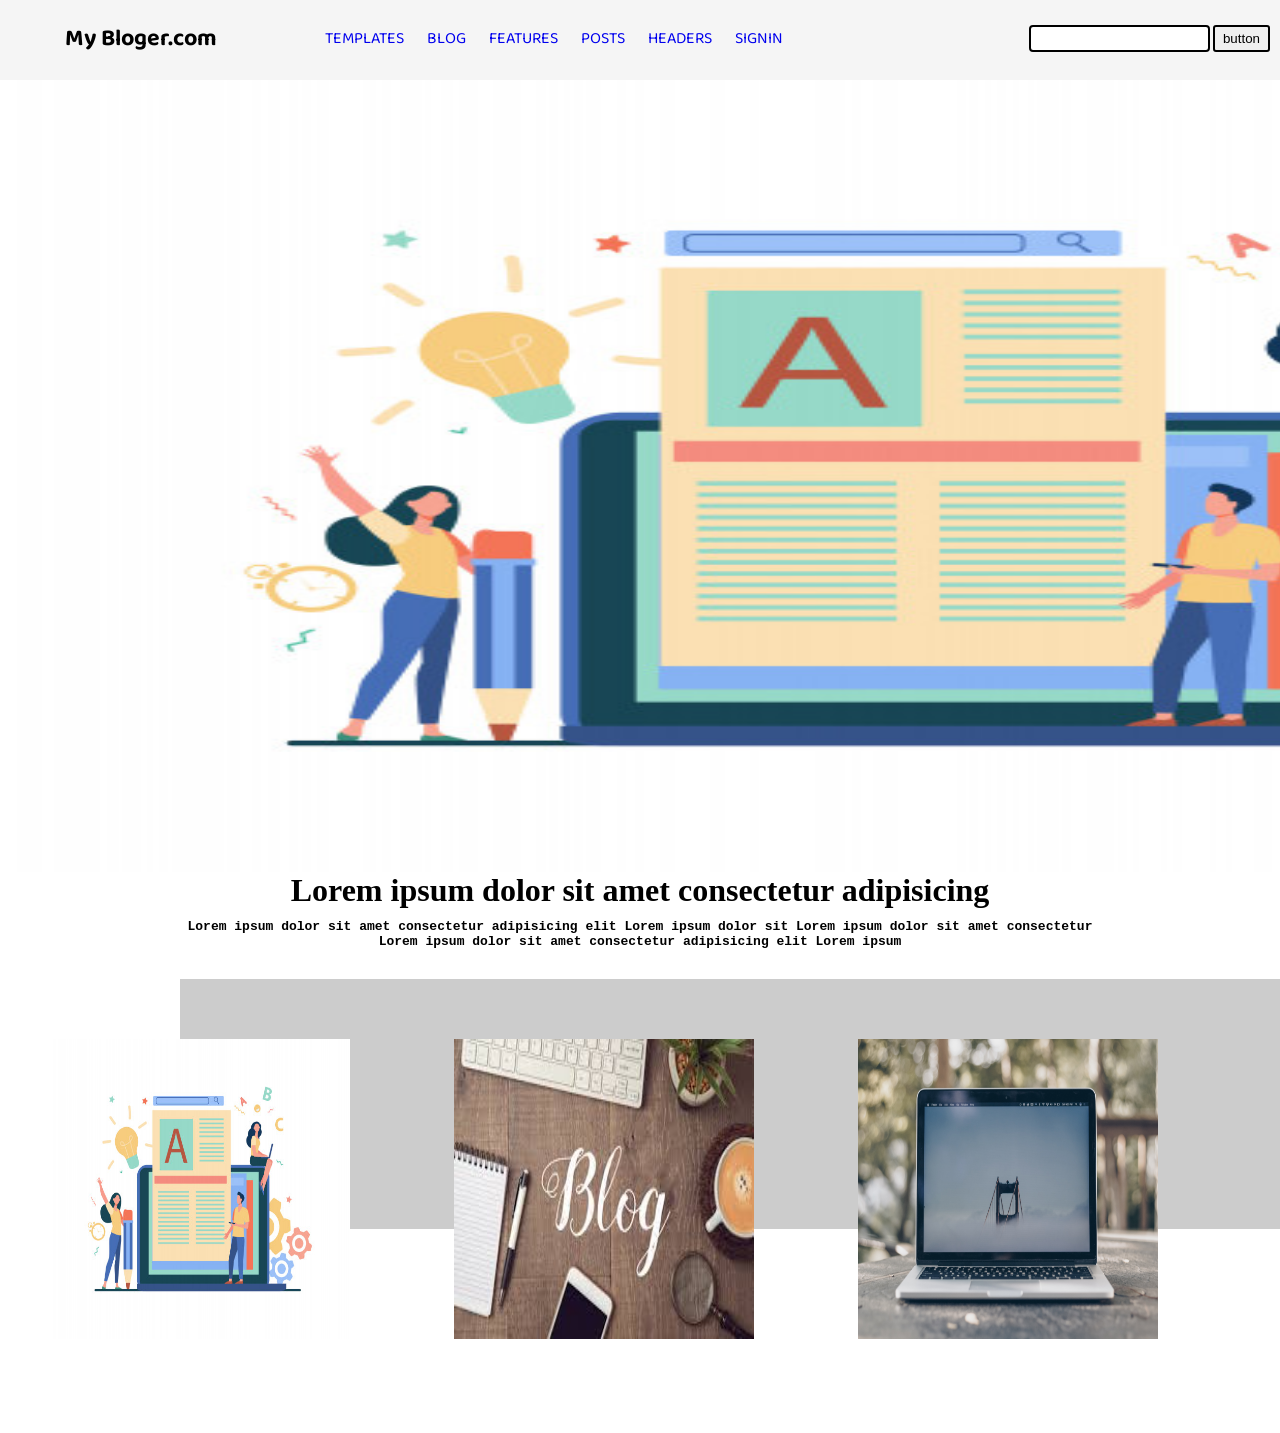
==== html/index.html @ 937aa2a8 "blogs" ====
<!DOCTYPE html>
<html lang="en">

<head>
    <meta charset="UTF-8">
    <meta name="viewport" content="width=device-width, initial-scale=1.0">
    <title>My Blogger.com</title>
    <link rel="icon" href="../images/favicon.jpg" type="image/jpeg">
    <link rel="stylesheet" href="../css/style.css">
</head>

<body>
    <div class="contaner">
        <header class="navigation" id="navigation">
            <div class="left">
                <h3>My Bloger.com</h3>
            </div>
            <div class="center">
                <ul>
                    <li>
                        <a href="#">TEMPLATES</a>
                        <a href="#">BLOG</a>
                        <a href="#">FEATURES</a>
                        <a href="#">POSTS</a>
                        <a href="#">HEADERS</a>
                        <a href="#">SIGNIN</a>
                    </li>
                </ul>
            </div>
            <div class="right">
               <input type="text" id="serch" class="serch">
               <input type="button" value="button" id="button" class="button">
            </div>
        </header>
        <div class="front">
            <img src="../images/vctr-bg.jpg" alt="" width="100%" height="100%">
        </div>
        <div class="afterfront">
            <h1>Lorem ipsum dolor sit amet consectetur adipisicing</h1>
            <h4>Lorem ipsum dolor sit amet consectetur adipisicing elit Lorem ipsum dolor sit Lorem ipsum dolor sit amet
                consectetur</h4>
            <h4>Lorem ipsum dolor sit amet consectetur adipisicing elit Lorem ipsum </h4>
        </div>
        <div class="inages">
            <div class="blackback"></div>
            <div class="imagesback">
                <img src="../images/vctr-bg.jpg" alt=img1"">
                <img src="../images/blg.jpg" alt="img2">
                <img src="../images/favicon.jpg" alt="img3">
            </div>
        </div>
    </div>
    <script src="../js/script.js"></script>
</body>

</html>
---- css/style.css ----
@import url("https://fonts.googleapis.com/css2?family=Baloo+Bhaina+2:wght@500&display=swap");
* {
  padding: 0;
  margin: 0;
  /* font-family: "Baloo Bhaina 2", cursive; */
}
.navigation {
  background-color: whitesmoke;
  display: flex;
  height: 80px;
  align-items: center;
  justify-content: center;
  text-align: center;
}
.navigation div {
  /* border: 2px solid black; */
  font-family: "Baloo Bhaina 2", cursive;
}
.center {
  position: absolute;
  left: 300px;
  margin: 10px 15px;
}
.center li {
  list-style: none;
}
.center li a {
  text-decoration: none;
  margin: 0 10px;
}
.left {
  font-size: 20px;
  position: absolute;
  left: 50px;
  margin: 10px 15px;
}
.right {
  position: absolute;
  right: 10px;
}
.serch {
  padding: 4px 4px;
  border: 2px solid black;
  border-radius: 4px;
  outline: none;
  /* width: 111px; */
}
.button{
    padding: 4px 8px;
    outline: none;
    border: 2px solid black;
    border-radius: 3px;
}
.front {
  height: 88vh;
  width: 215vh;
}
/* .inages::before{
    background-color: whitesmoke;
} */
.afterfront {
  font-family: monospace;
}
.afterfront h1 {
  text-align: center;
  font-family: serif;
  padding-bottom: 10px;
}
.afterfront h4 {
  text-align: center;
}
.imagesback {
  /* padding-left: 80px; */
  /* margin: 0 0 0 300px; */
}
.imagesback img {
  padding: 90px 50px;
  width: 300px;
  height: 300px;
}
.blackback {
  margin-top: 30px;
  position: absolute;
  right: 0;
  width: 1100px;
  height: 250px;
  background: rgba(0, 0, 0, 0.2);
  z-index: -1000;
}
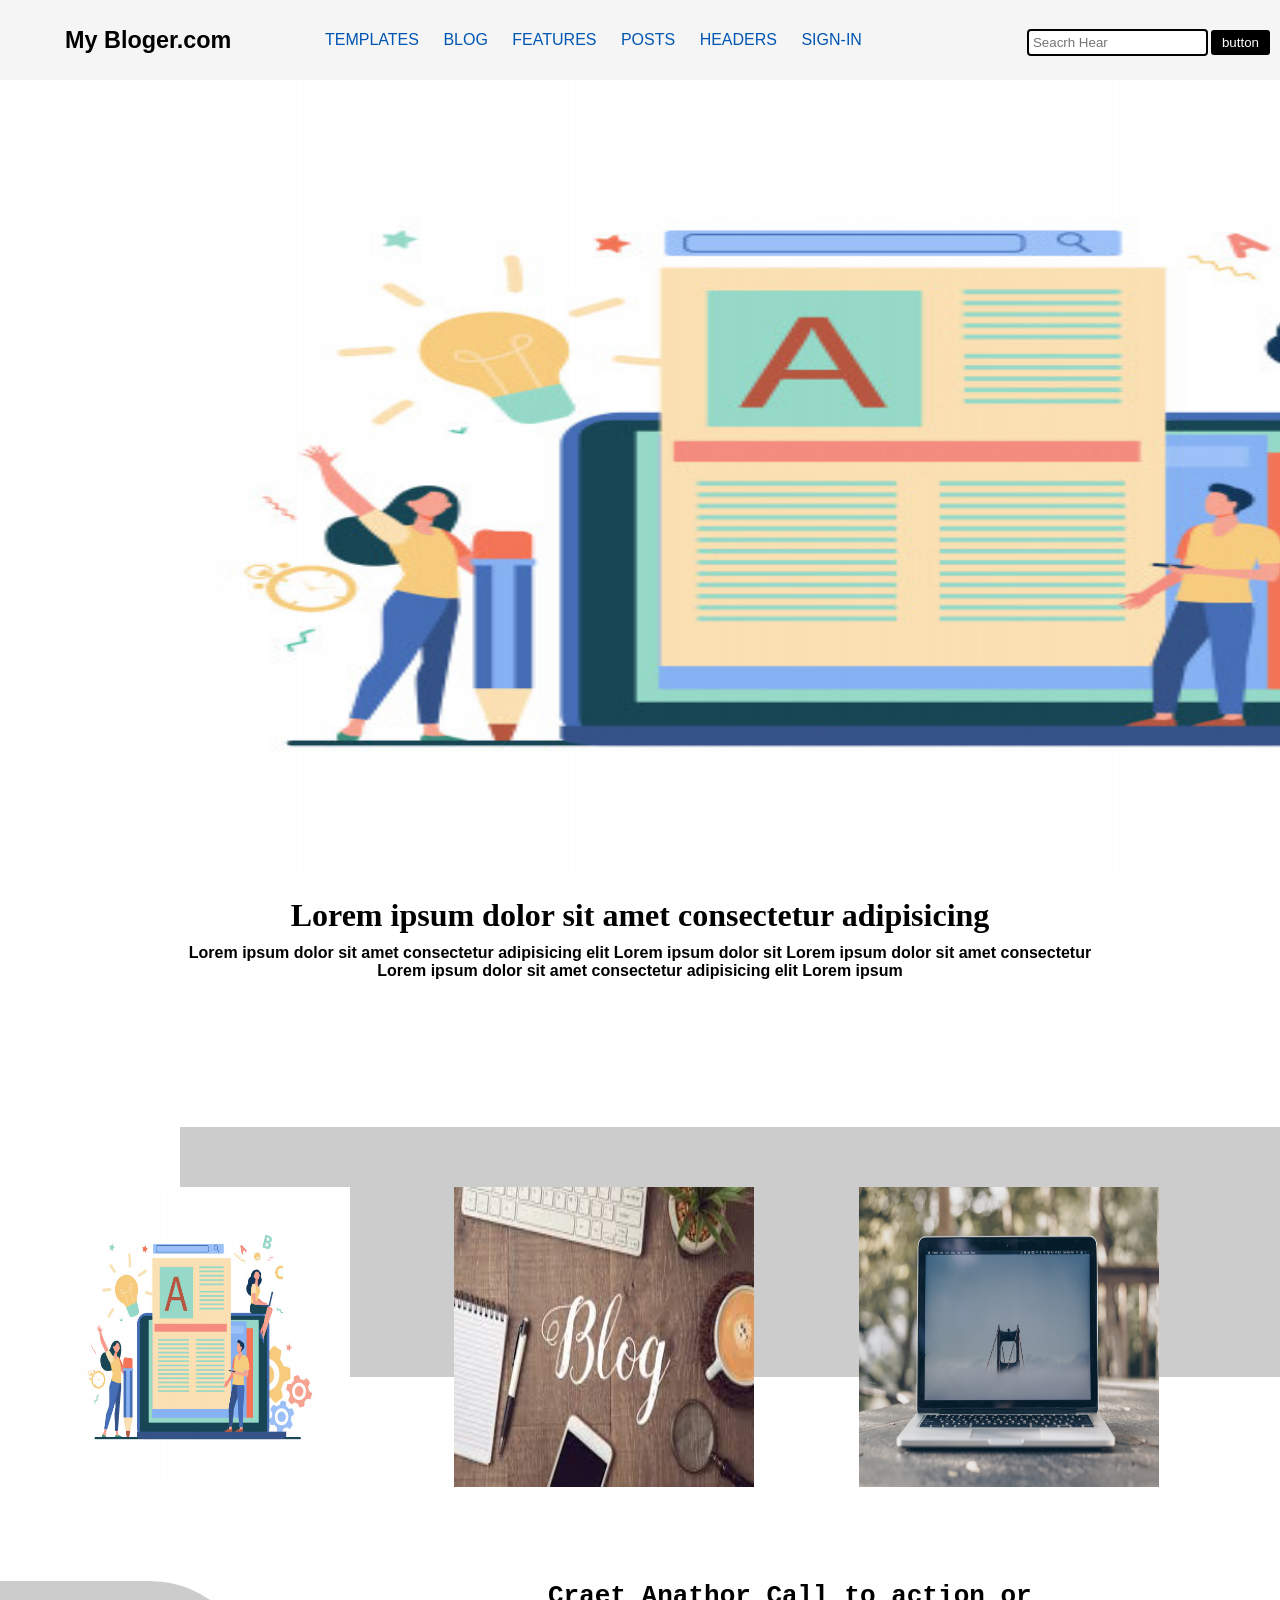
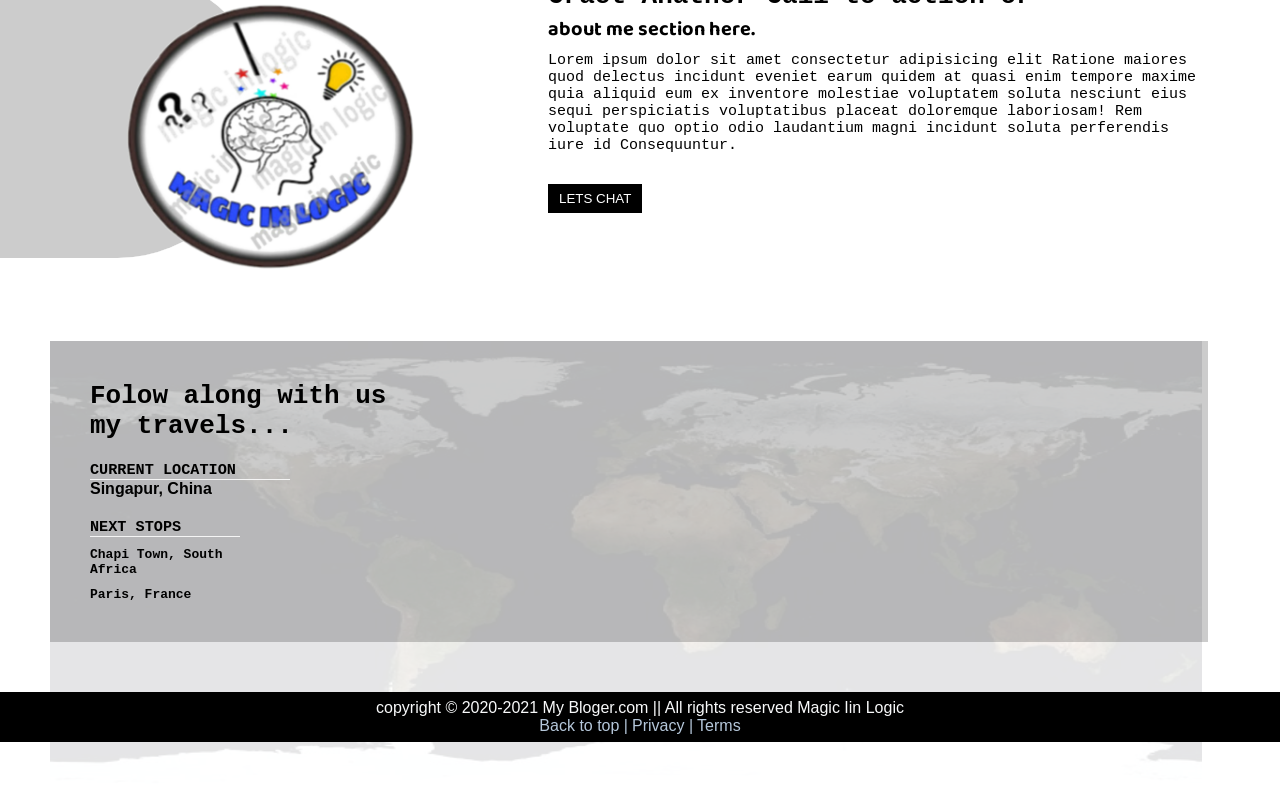
==== commit 29780020: "blogs type" ====
--- a/html/index.html
+++ b/html/index.html
@@ -23,13 +23,13 @@
                         <a href="#">FEATURES</a>
                         <a href="#">POSTS</a>
                         <a href="#">HEADERS</a>
-                        <a href="#">SIGNIN</a>
+                        <a href="#">SIGN-IN</a>
                     </li>
                 </ul>
             </div>
             <div class="right">
-               <input type="text" id="serch" class="serch">
-               <input type="button" value="button" id="button" class="button">
+                <input type="text" id="serch" class="serch" placeholder="Seacrh Hear">
+                <input type="button" value="button" id="button" class="button btn">
             </div>
         </header>
         <div class="front">
@@ -49,6 +49,47 @@
                 <img src="../images/favicon.jpg" alt="img3">
             </div>
         </div>
+        <div class="blog-one">
+            <div class="image-blog">
+                <div class="dark"></div>
+                <img  src="../images/blg1.png" alt="">
+            </div>
+            <div class="paragraph">
+                <h1 class="heading">Craet Anathor Call to action or</h1>
+                <h1 class="heading">about me section here.</h1>
+                <p class="para">
+                    Lorem ipsum dolor sit amet consectetur adipisicing elit Ratione maiores quod delectus incidunt
+                    eveniet earum quidem at quasi enim tempore maxime quia aliquid eum ex inventore molestiae voluptatem
+                    soluta nesciunt eius sequi perspiciatis voluptatibus placeat doloremque laboriosam! Rem voluptate
+                    quo optio odio laudantium magni incidunt soluta perferendis iure id Consequuntur.
+                </p>
+                <button class="btn black" >LETS CHAT</button>
+            </div>
+        </div>
+        <div class="bottom-end login">
+            <img src="../images/map2.0.jpg" alt="">
+                <div class="page">
+            <h1 class="heading">Folow along with us</h1>
+            <h1 class="heading">my travels...</h1>
+            <h3>CURRENT LOCATION</h3>
+            <h4>Singapur, China</h4>
+            <div class="endlast">
+                <h3>NEXT STOPS</h3>
+                <h4>Chapi Town, South Africa</h4>
+                <h4>Paris, France</h4>
+            </div>
+        </div>
+        </div>
+        <footer>
+            <div class="con">
+            copyright &copy; 2020-2021 My Bloger.com || All rights reserved Magic Iin Logic 
+        </div>
+        <p class="ftr">
+            <a href="#">Back to top |</a>
+            <a href="#">Privacy |</a>
+            <a href="#">Terms</a>
+        </p>
+        </footer>
     </div>
     <script src="../js/script.js"></script>
 </body>
--- a/css/style.css
+++ b/css/style.css
@@ -3,6 +3,7 @@
   padding: 0;
   margin: 0;
   /* font-family: "Baloo Bhaina 2", cursive; */
+  font-family: -apple-system,BlinkMacSystemFont,"Segoe UI",Roboto,"Helvetica Neue",Arial,"Noto Sans",sans-serif,"Apple Color Emoji","Segoe UI Emoji","Segoe UI Symbol","Noto Color Emoji";
 }
 .navigation {
   background-color: whitesmoke;
@@ -25,8 +26,14 @@
   list-style: none;
 }
 .center li a {
+  margin: 0 10px;
   text-decoration: none;
-  margin: 0 10px;
+  color: #0056b3;
+  transition: 1s;
+}
+.center a:hover {
+  color: blue;
+  text-decoration: underline;
 }
 .left {
   font-size: 20px;
@@ -37,6 +44,7 @@
 .right {
   position: absolute;
   right: 10px;
+  top: 0;
 }
 .serch {
   padding: 4px 4px;
@@ -45,20 +53,19 @@
   outline: none;
   /* width: 111px; */
 }
-.button{
-    padding: 4px 8px;
-    outline: none;
-    border: 2px solid black;
-    border-radius: 3px;
+.button {
+  outline: none;
+  border: 2px solid black;
+  border-radius: 3px;
 }
 .front {
   height: 88vh;
   width: 215vh;
 }
-/* .inages::before{
-    background-color: whitesmoke;
-} */
 .afterfront {
+  padding-top: 25px;
+  text-align: center;
+  height: 200px;
   font-family: monospace;
 }
 .afterfront h1 {
@@ -87,3 +94,123 @@
   background: rgba(0, 0, 0, 0.2);
   z-index: -1000;
 }
+
+.dark {
+  background: rgba(0, 0, 0, 0.2);
+  width: 256px;
+  border-right: 2px solid white;
+  position: absolute;
+  border-bottom-right-radius: 140px;
+  border-top-right-radius: 108px;
+  left: 0;
+  height: 277px;
+  z-index: -10000;
+}
+.blog-one {
+  display: flex;
+}
+.blog-one img {
+  width: 300px;
+  padding: 3px 124px;
+}
+.heading{
+  font-family: monospace;
+}
+.paragraph .heading:nth-child(2){
+  /* padding-bottom: 20px; */
+  font-size: 20px;
+  font-family: "Baloo Bhaina 2", cursive;
+}
+.pragraph {
+  padding-right: 52px;
+}
+.para {
+  font-family: monospace;
+  font-size: 15px;
+  padding-right: 74px;
+}
+.btn {
+  margin-top: 30px;
+  background: black;
+  border: 2px solid black;
+  color: #fff;
+  padding: 5px 9px;
+  outline: none;
+}
+.button {
+  padding: 3px 9px;
+}
+.bottom-end img{
+  position: absolute;
+  opacity: 0.10;
+  z-index: -11111;
+  width: 90%;
+  height: 50vh;
+} 
+.bottom-end{
+  margin-top: 40px;
+  color: black;
+  margin-top: 50px;
+  margin-left: 50px;
+  margin-right: 72px;
+  margin-bottom: 50px;
+  background-color: rgba(0, 0, 0, 0.2);
+}
+.page{
+  padding-left: 10px;
+  font-family: monospace;
+  padding: 40px;
+  font-family: monospace;
+}
+.page h1:nth-child(2){
+  /* padding-left: 10px; */
+  padding-bottom: 20px;
+}
+.page h3:nth-child(3){
+  border-bottom: 1px solid whitesmoke;
+  width: 200px;
+  font-family: monospace;
+}
+.endlast{
+  padding-top: 10px;
+}
+.endlast h3:nth-child(1){
+  border-bottom: 1px solid whitesmoke;
+  width: 150px;
+}
+.endlast h3:nth-child(1),
+.endlast h4:nth-child(2),
+.endlast h4:nth-child(3){
+  /* border-bottom: 1px solid rgb(194, 170, 124); */
+  font-family: monospace;
+  padding-top: 10px;
+  width: 150px;
+}
+.endlast h4:nth-child(2){
+  width: 180px;
+}
+footer{
+  background-color: black;
+  color: #f8f9fa!important;
+  justify-content: center;
+  height: 50px;
+  display: flex;
+  align-items: center;
+  text-align: center;
+  flex-direction: column;
+}
+.ftr a{
+  text-decoration: none;
+  color: #b5c7da;
+  padding: 0 2px;
+}
+.ftr a:hover{
+  color: #0056b3;
+  text-decoration: underline;
+}
+.ftr{
+  justify-content: center;
+  align-items: center;
+  text-align: center;
+  display: flex;
+}
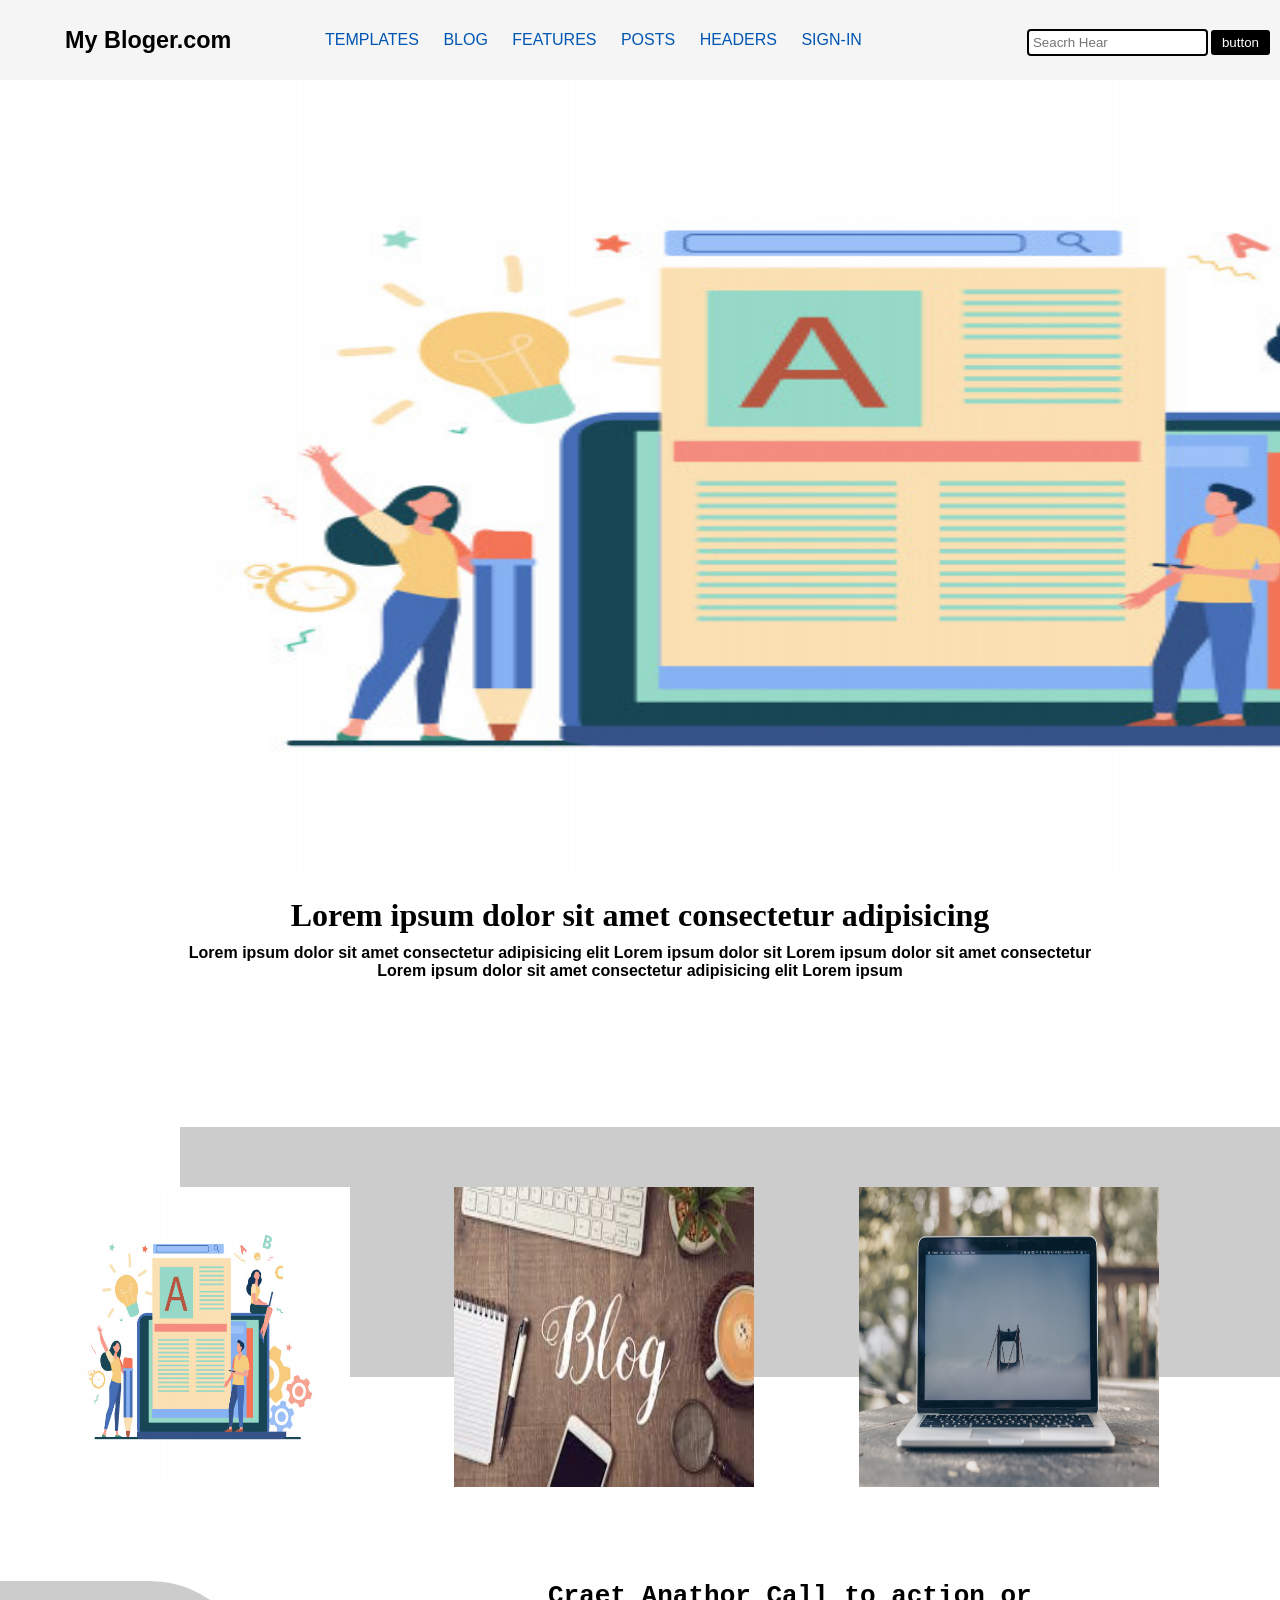
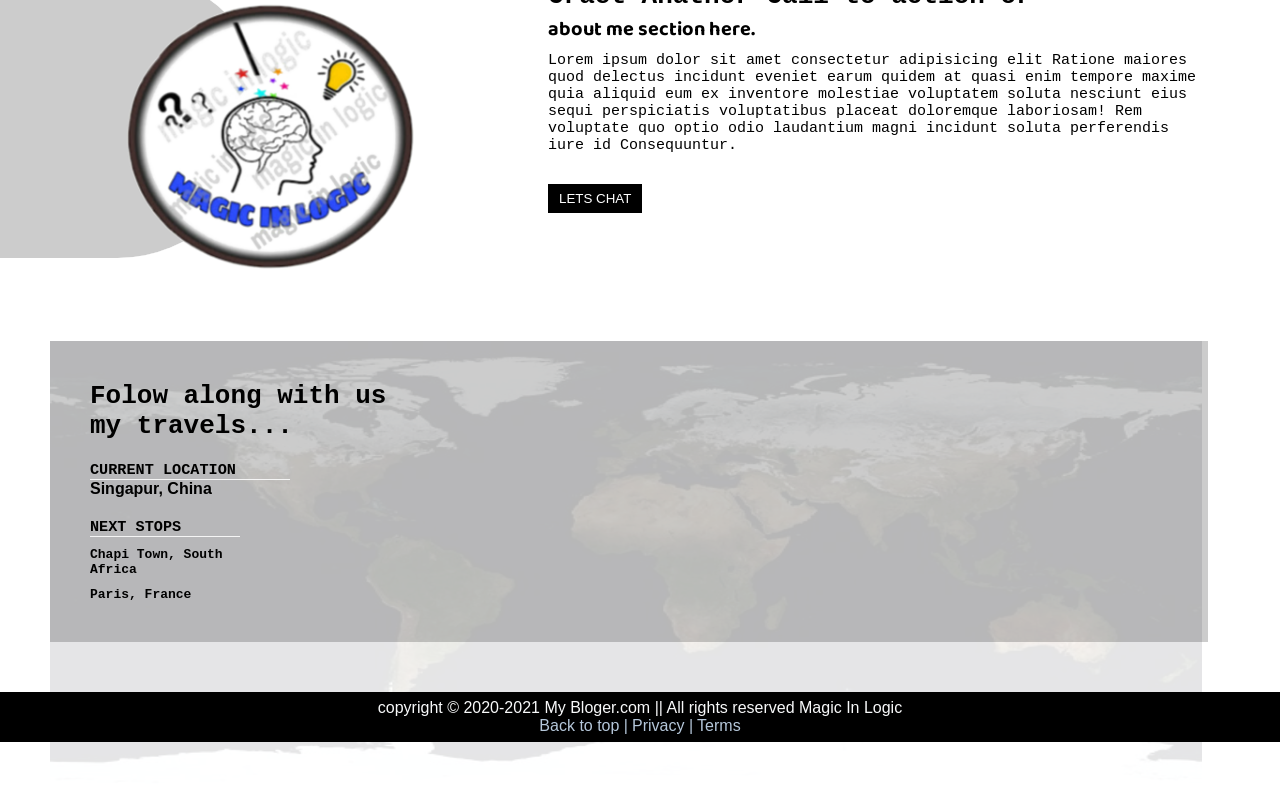
==== commit d2b28285: "blogs" ====
--- a/html/index.html
+++ b/html/index.html
@@ -82,7 +82,7 @@
         </div>
         <footer>
             <div class="con">
-            copyright &copy; 2020-2021 My Bloger.com || All rights reserved Magic Iin Logic 
+            copyright &copy; 2020-2021 My Bloger.com || All rights reserved Magic In Logic 
         </div>
         <p class="ftr">
             <a href="#">Back to top |</a>
--- a/css/style.css
+++ b/css/style.css
@@ -14,7 +14,6 @@
   text-align: center;
 }
 .navigation div {
-  /* border: 2px solid black; */
   font-family: "Baloo Bhaina 2", cursive;
 }
 .center {
@@ -51,7 +50,6 @@
   border: 2px solid black;
   border-radius: 4px;
   outline: none;
-  /* width: 111px; */
 }
 .button {
   outline: none;
@@ -75,10 +73,6 @@
 }
 .afterfront h4 {
   text-align: center;
-}
-.imagesback {
-  /* padding-left: 80px; */
-  /* margin: 0 0 0 300px; */
 }
 .imagesback img {
   padding: 90px 50px;
@@ -117,7 +111,6 @@
   font-family: monospace;
 }
 .paragraph .heading:nth-child(2){
-  /* padding-bottom: 20px; */
   font-size: 20px;
   font-family: "Baloo Bhaina 2", cursive;
 }
@@ -163,7 +156,6 @@
   font-family: monospace;
 }
 .page h1:nth-child(2){
-  /* padding-left: 10px; */
   padding-bottom: 20px;
 }
 .page h3:nth-child(3){
@@ -181,7 +173,6 @@
 .endlast h3:nth-child(1),
 .endlast h4:nth-child(2),
 .endlast h4:nth-child(3){
-  /* border-bottom: 1px solid rgb(194, 170, 124); */
   font-family: monospace;
   padding-top: 10px;
   width: 150px;
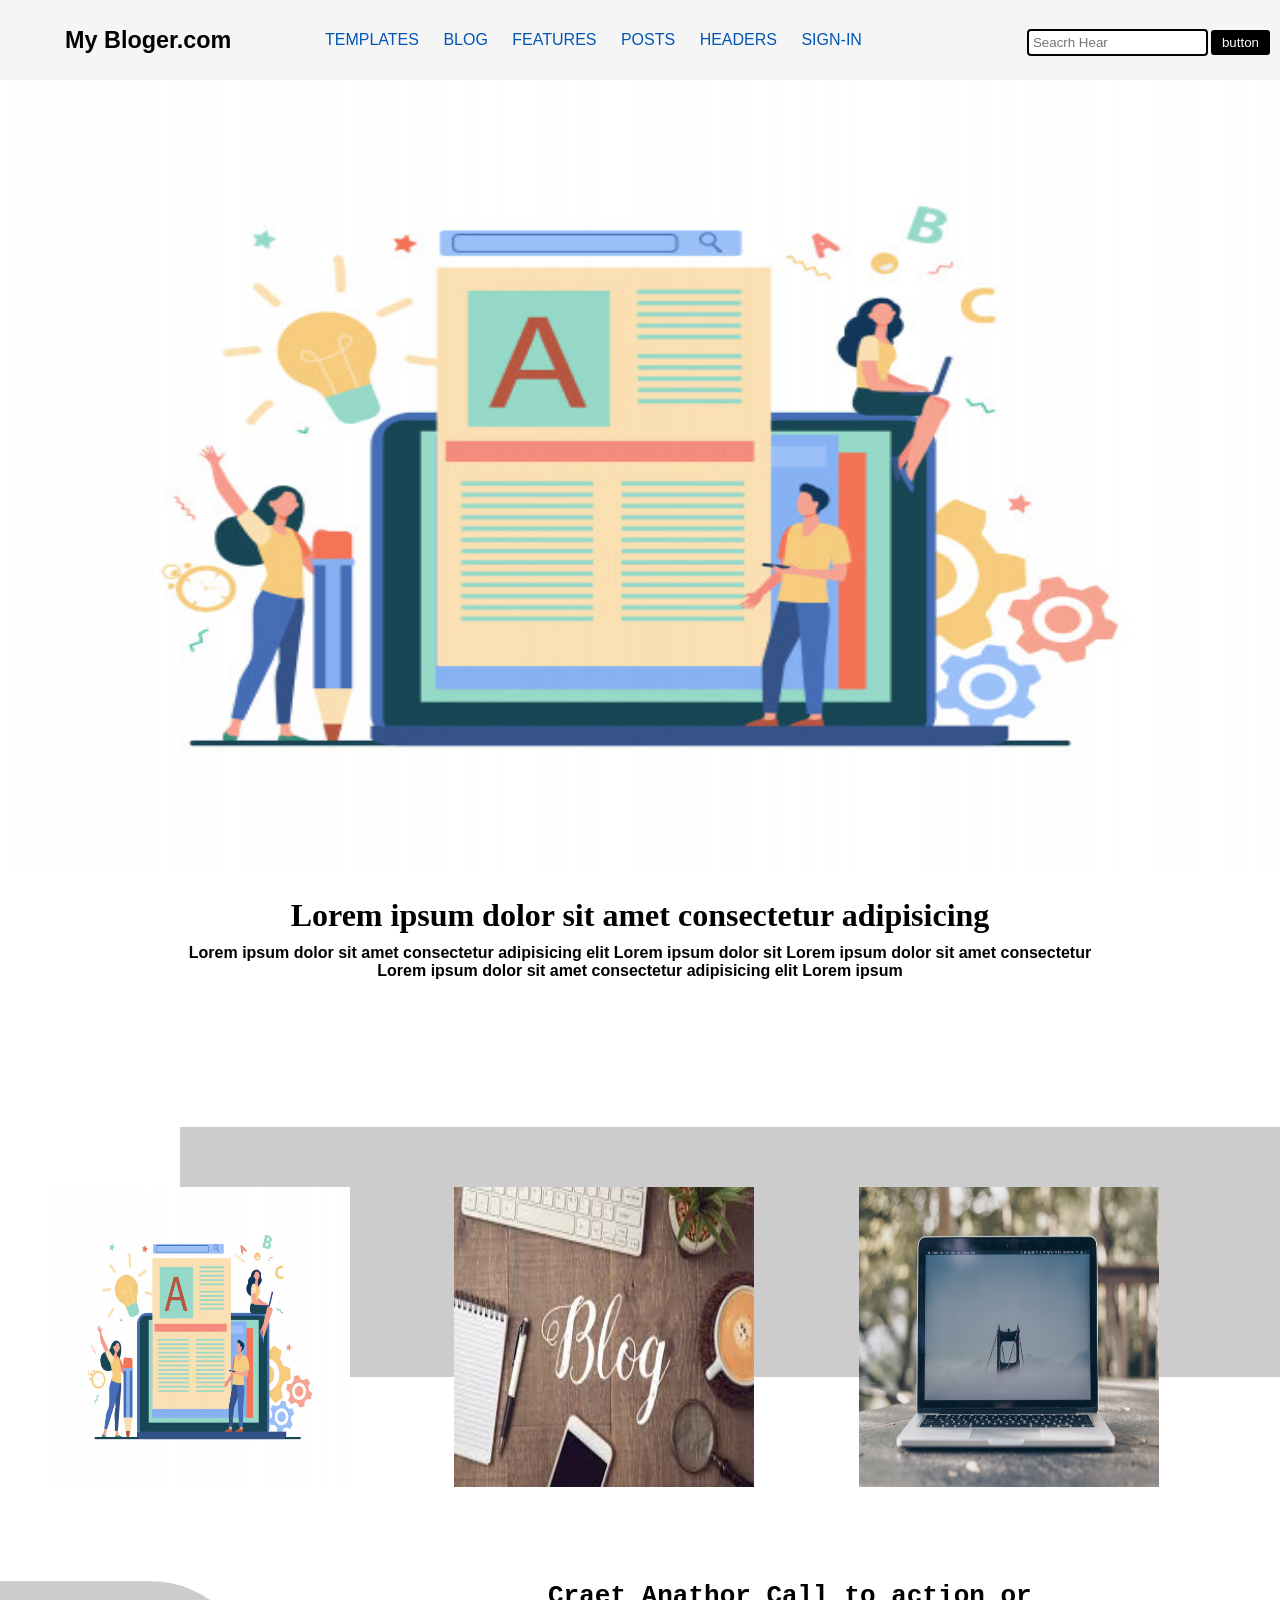
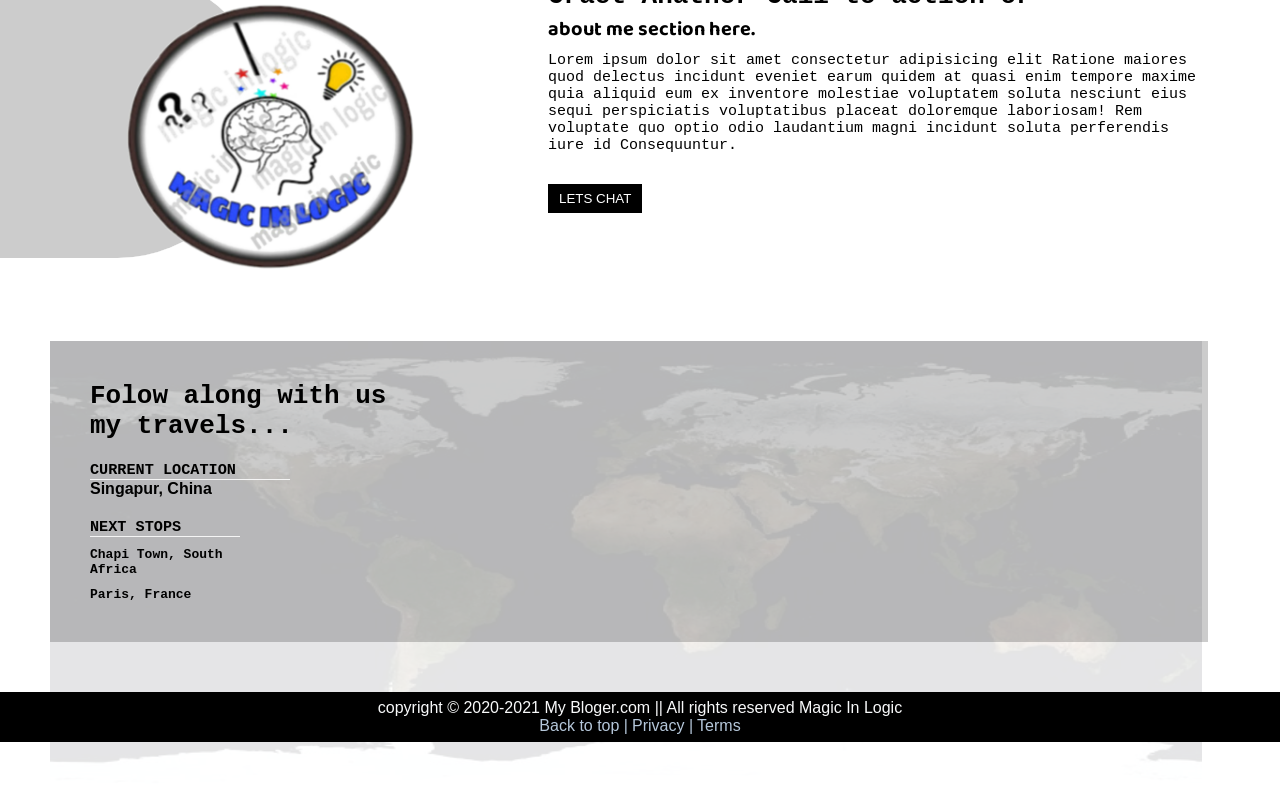
==== commit bec68f48: "blog" ====
--- a/html/index.html
+++ b/html/index.html
@@ -7,15 +7,21 @@
     <title>My Blogger.com</title>
     <link rel="icon" href="../images/favicon.jpg" type="image/jpeg">
     <link rel="stylesheet" href="../css/style.css">
+    <link rel="stylesheet" href="../css/Responcive.css">
 </head>
 
 <body>
     <div class="contaner">
-        <header class="navigation" id="navigation">
-            <div class="left">
-                <h3>My Bloger.com</h3>
+        <header class="navigation h-nav-resp" id="navigation">
+            <div class="hamburger" id="burger">
+                <div class="lines"></div>
+                <div class="lines"></div>
+                <div class="lines"></div>
             </div>
-            <div class="center">
+            <div class="left v-class-resp" id="leftnav">
+                <h3>My Bloger.com</h3>  
+            </div>
+            <div class="center v-class-resp" id="navlist">
                 <ul>
                     <li>
                         <a href="#">TEMPLATES</a>
@@ -27,7 +33,7 @@
                     </li>
                 </ul>
             </div>
-            <div class="right">
+            <div class="right v-class-resp" id="rightnav">
                 <input type="text" id="serch" class="serch" placeholder="Seacrh Hear">
                 <input type="button" value="button" id="button" class="button btn">
             </div>
@@ -52,7 +58,7 @@
         <div class="blog-one">
             <div class="image-blog">
                 <div class="dark"></div>
-                <img  src="../images/blg1.png" alt="">
+                <img src="../images/blg1.png" alt="">
             </div>
             <div class="paragraph">
                 <h1 class="heading">Craet Anathor Call to action or</h1>
@@ -63,32 +69,32 @@
                     soluta nesciunt eius sequi perspiciatis voluptatibus placeat doloremque laboriosam! Rem voluptate
                     quo optio odio laudantium magni incidunt soluta perferendis iure id Consequuntur.
                 </p>
-                <button class="btn black" >LETS CHAT</button>
+                <button class="btn black">LETS CHAT</button>
             </div>
         </div>
         <div class="bottom-end login">
             <img src="../images/map2.0.jpg" alt="">
-                <div class="page">
-            <h1 class="heading">Folow along with us</h1>
-            <h1 class="heading">my travels...</h1>
-            <h3>CURRENT LOCATION</h3>
-            <h4>Singapur, China</h4>
-            <div class="endlast">
-                <h3>NEXT STOPS</h3>
-                <h4>Chapi Town, South Africa</h4>
-                <h4>Paris, France</h4>
+            <div class="page">
+                <h1 class="heading">Folow along with us</h1>
+                <h1 class="heading">my travels...</h1>
+                <h3>CURRENT LOCATION</h3>
+                <h4>Singapur, China</h4>
+                <div class="endlast">
+                    <h3>NEXT STOPS</h3>
+                    <h4>Chapi Town, South Africa</h4>
+                    <h4>Paris, France</h4>
+                </div>
             </div>
-        </div>
         </div>
         <footer>
             <div class="con">
-            copyright &copy; 2020-2021 My Bloger.com || All rights reserved Magic In Logic 
-        </div>
-        <p class="ftr">
-            <a href="#">Back to top |</a>
-            <a href="#">Privacy |</a>
-            <a href="#">Terms</a>
-        </p>
+                copyright &copy; 2020-2021 My Bloger.com || All rights reserved Magic In Logic
+            </div>
+            <p class="ftr">
+                <a href="#">Back to top |</a>
+                <a href="#">Privacy |</a>
+                <a href="#">Terms</a>
+            </p>
         </footer>
     </div>
     <script src="../js/script.js"></script>
--- a/css/style.css
+++ b/css/style.css
@@ -12,6 +12,7 @@
   align-items: center;
   justify-content: center;
   text-align: center;
+  width: 100%;
 }
 .navigation div {
   font-family: "Baloo Bhaina 2", cursive;
@@ -58,7 +59,7 @@
 }
 .front {
   height: 88vh;
-  width: 215vh;
+  width: 100%;
 }
 .afterfront {
   padding-top: 25px;
@@ -204,4 +205,4 @@
   align-items: center;
   text-align: center;
   display: flex;
-}+}
--- a/css/Responcive.css
+++ b/css/Responcive.css
@@ -0,0 +1,89 @@
+@media only screen and (max-width: 1080px) {
+  .navigation {
+    /* background: black; */
+    /* color: white; */
+  }
+  .left{
+    position: relative;
+    top: -85px;
+    width: 100%;
+    text-align: center;
+}
+.right {
+    position: relative;
+    /* clear: both; */
+    top: 120px;
+    width: 100%;
+    text-align: center;
+    justify-content: center;
+    align-items: center;
+    right: 227px;
+}
+.left {
+    /* position: absolute; */
+    /* top: 44px; */
+    /* right: 50%; */
+    width: 100%;
+    text-align: center;
+}
+.center {
+    /* position: absolute; */
+    text-align: center;
+    position: absolute;
+    top: 130px;
+    left: 50%;
+}
+.center a{
+    display: block;
+}
+  .blog-one {
+    display: block;
+    text-align: center;
+  }
+  .para {
+    padding: 0 33px;
+  }
+  .inages {
+    text-align: center;
+  }
+  .bottom-end img {
+    height: auto;
+    /* width: auto; */
+  }
+  footer {
+    height: 110px;
+    width: 100%;
+  }
+  .blog-one img {
+    width: 253px;
+    padding: 16px 0 0 112px;
+    margin: 0 0 0 -49px;
+  }
+
+  .hamburger {
+    position: absolute;
+    left: 20px;
+    top: 20px;
+    border: 1px solid black;
+    width: 30px;
+    display: flex;
+    flex-direction: column;
+    align-items: center;
+    justify-content: center;
+    height: 30px;
+    text-align: center;
+  }
+  .lines {
+    margin: 2px 0;
+    background-color: black;
+    width: 20px;
+    height: 3px;
+  }
+
+  .h-nav-resp {
+    height: 415px;
+  }
+  .v-class-resp {
+    /* opacity: 0; */
+  }
+}
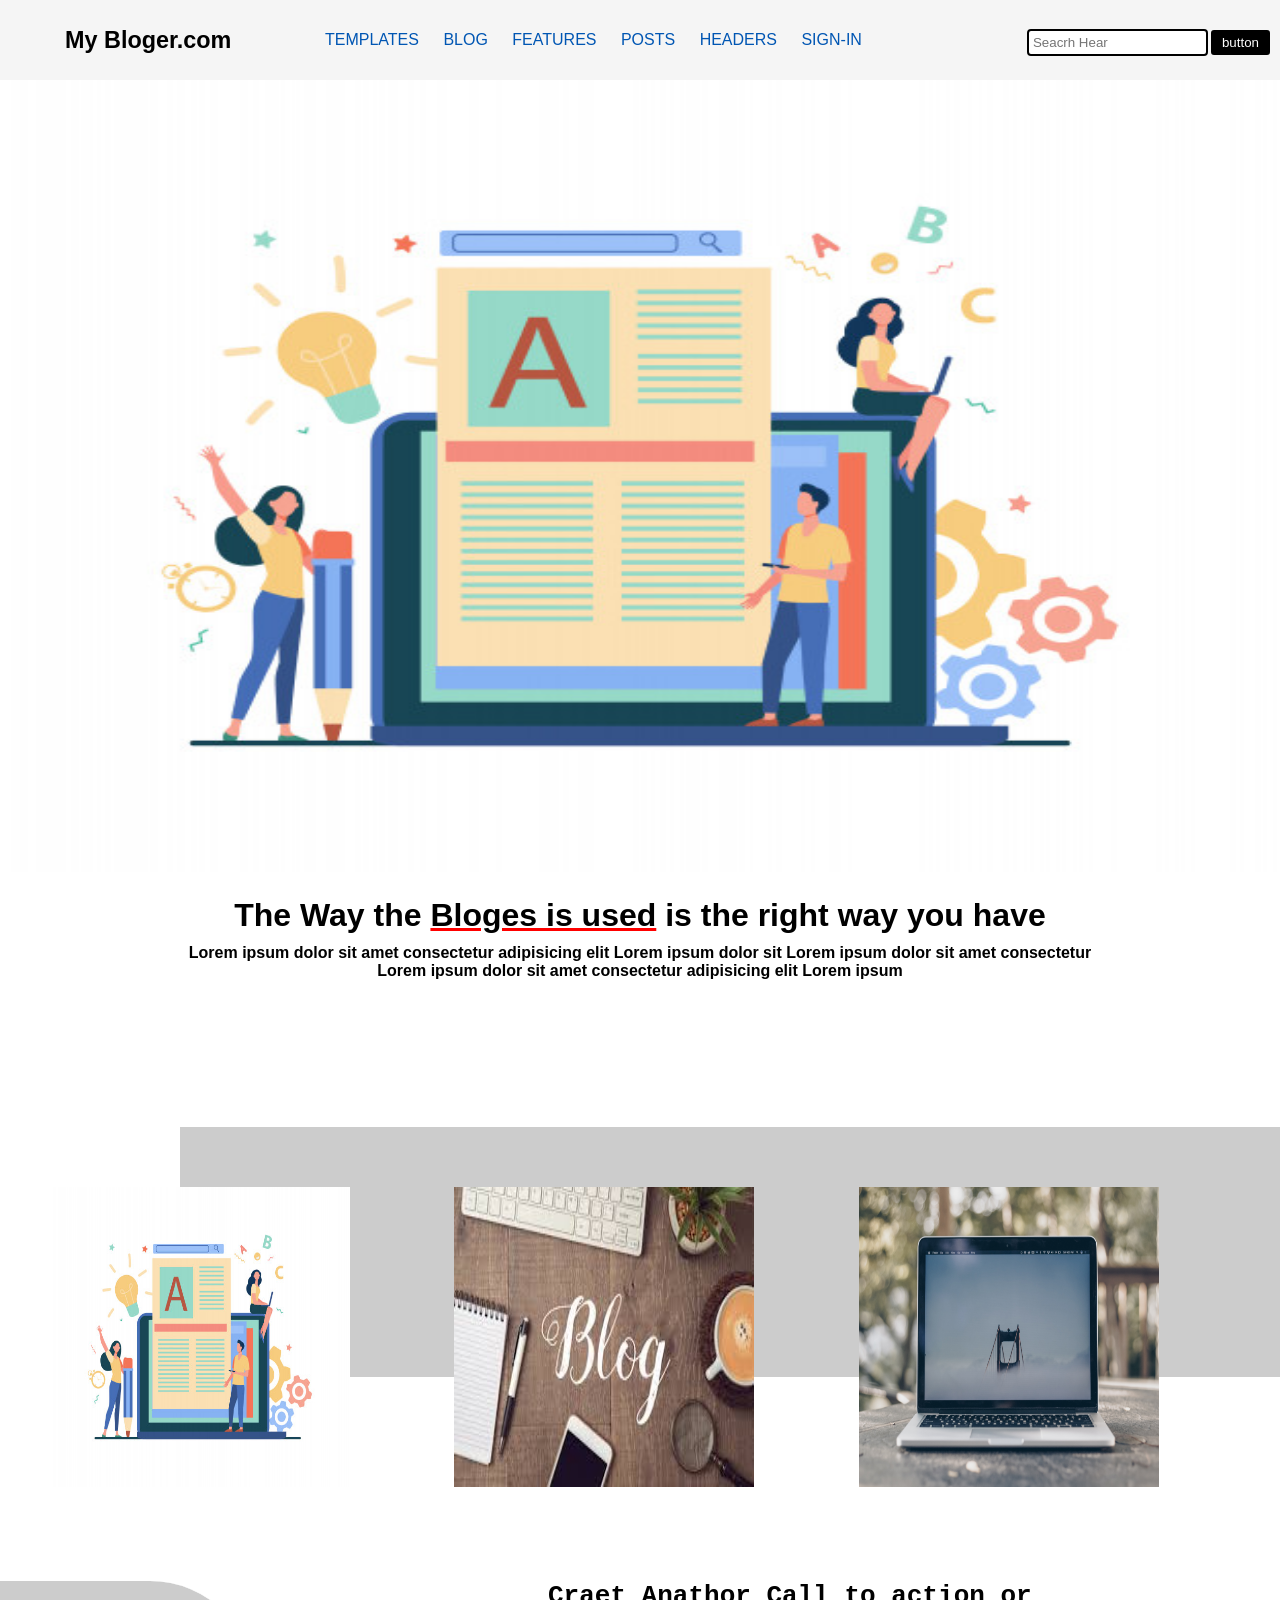
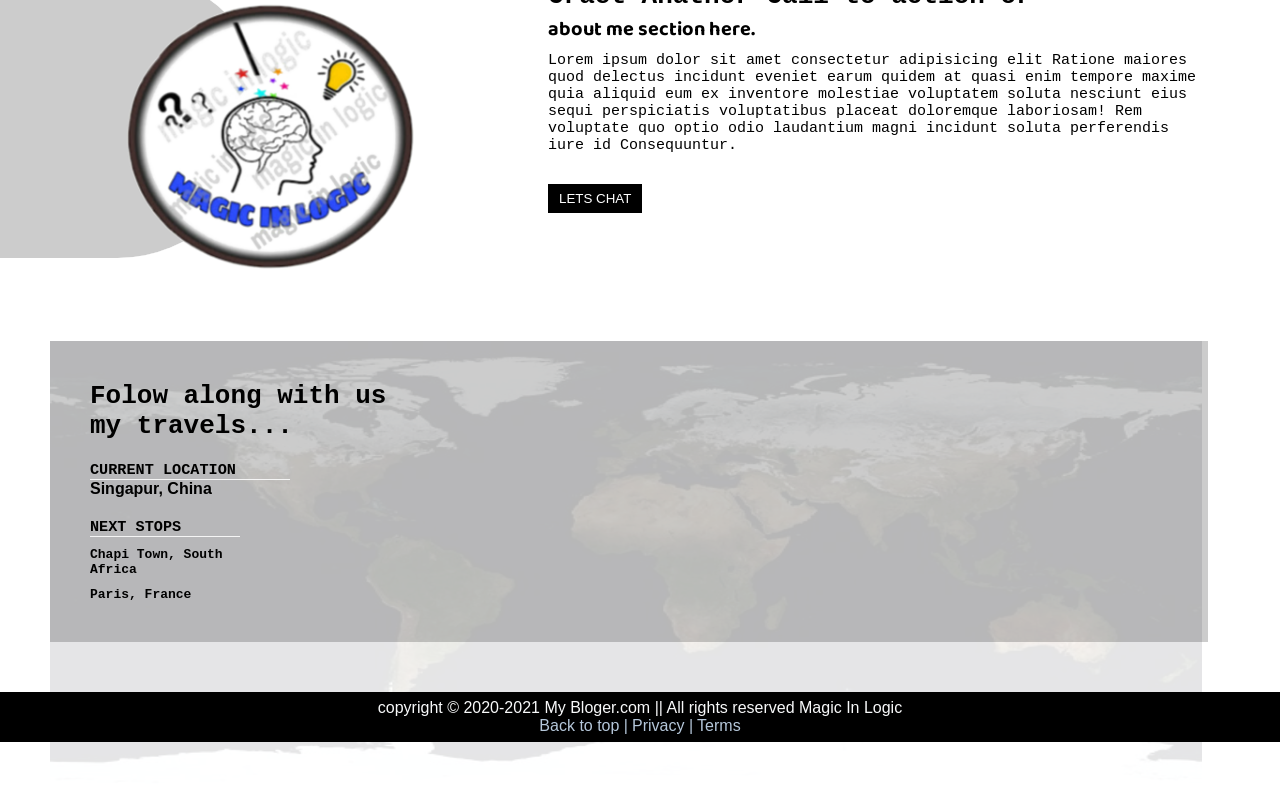
==== commit 51d167ab: "blog" ====
--- a/html/index.html
+++ b/html/index.html
@@ -1,6 +1,5 @@
 <!DOCTYPE html>
 <html lang="en">
-
 <head>
     <meta charset="UTF-8">
     <meta name="viewport" content="width=device-width, initial-scale=1.0">
@@ -18,7 +17,7 @@
                 <div class="lines"></div>
                 <div class="lines"></div>
             </div>
-            <div class="left v-class-resp" id="leftnav">
+            <div class="left" id="leftnav">
                 <h3>My Bloger.com</h3>  
             </div>
             <div class="center v-class-resp" id="navlist">
@@ -42,7 +41,7 @@
             <img src="../images/vctr-bg.jpg" alt="" width="100%" height="100%">
         </div>
         <div class="afterfront">
-            <h1>Lorem ipsum dolor sit amet consectetur adipisicing</h1>
+            <h1>The Way the <b>Bloges is used</b> is the right way you have</h1>
             <h4>Lorem ipsum dolor sit amet consectetur adipisicing elit Lorem ipsum dolor sit Lorem ipsum dolor sit amet
                 consectetur</h4>
             <h4>Lorem ipsum dolor sit amet consectetur adipisicing elit Lorem ipsum </h4>
@@ -98,6 +97,6 @@
         </footer>
     </div>
     <script src="../js/script.js"></script>
+
 </body>
-
 </html>
--- a/css/style.css
+++ b/css/style.css
@@ -65,12 +65,14 @@
   padding-top: 25px;
   text-align: center;
   height: 200px;
-  font-family: monospace;
 }
 .afterfront h1 {
   text-align: center;
-  font-family: serif;
   padding-bottom: 10px;
+  font-family: -apple-system,BlinkMacSystemFont,"Segoe UI",Roboto,"Helvetica Neue",Arial,"Noto Sans",sans-serif,"Apple Color Emoji","Segoe UI Emoji","Segoe UI Symbol","Noto Color Emoji";
+}
+.afterfront b {
+  text-decoration: red underline;
 }
 .afterfront h4 {
   text-align: center;
--- a/css/Responcive.css
+++ b/css/Responcive.css
@@ -1,40 +1,40 @@
 @media only screen and (max-width: 1080px) {
+  body{
+    width: 100%;
+    height: 100%;
+  }
+  *{
+    padding: 0;
+    margin: 0;
+  }
   .navigation {
     /* background: black; */
     /* color: white; */
   }
+  .left h1{
+    text-align: right;
+  }
   .left{
     position: relative;
-    top: -85px;
+    position: absolute;
+    left: -22px;
     width: 100%;
-    text-align: center;
+    top: 22px;
+    margin: auto;
 }
-.right {
-    position: relative;
-    /* clear: both; */
-    top: 120px;
-    width: 100%;
-    text-align: center;
-    justify-content: center;
-    align-items: center;
-    right: 227px;
-}
-.left {
-    /* position: absolute; */
-    /* top: 44px; */
-    /* right: 50%; */
-    width: 100%;
-    text-align: center;
+.right {   
+   top: 152px;
+  width: 100%;
+  text-align: center;
+  justify-content: center;
+  align-items: center;
 }
 .center {
-    /* position: absolute; */
     text-align: center;
-    position: absolute;
-    top: 130px;
-    left: 50%;
+    width: 100%;
 }
-.center a{
-    display: block;
+.center {
+  position: unset;
 }
   .blog-one {
     display: block;
@@ -44,11 +44,11 @@
     padding: 0 33px;
   }
   .inages {
-    text-align: center;
+    /* text-align: center; */
   }
   .bottom-end img {
-    height: auto;
-    /* width: auto; */
+    height: 366px;
+    width: 75%;
   }
   footer {
     height: 110px;
@@ -64,7 +64,7 @@
     position: absolute;
     left: 20px;
     top: 20px;
-    border: 1px solid black;
+    border: 1px solid grey;
     width: 30px;
     display: flex;
     flex-direction: column;
@@ -81,7 +81,7 @@
   }
 
   .h-nav-resp {
-    height: 415px;
+    height: 240px;
   }
   .v-class-resp {
     /* opacity: 0; */
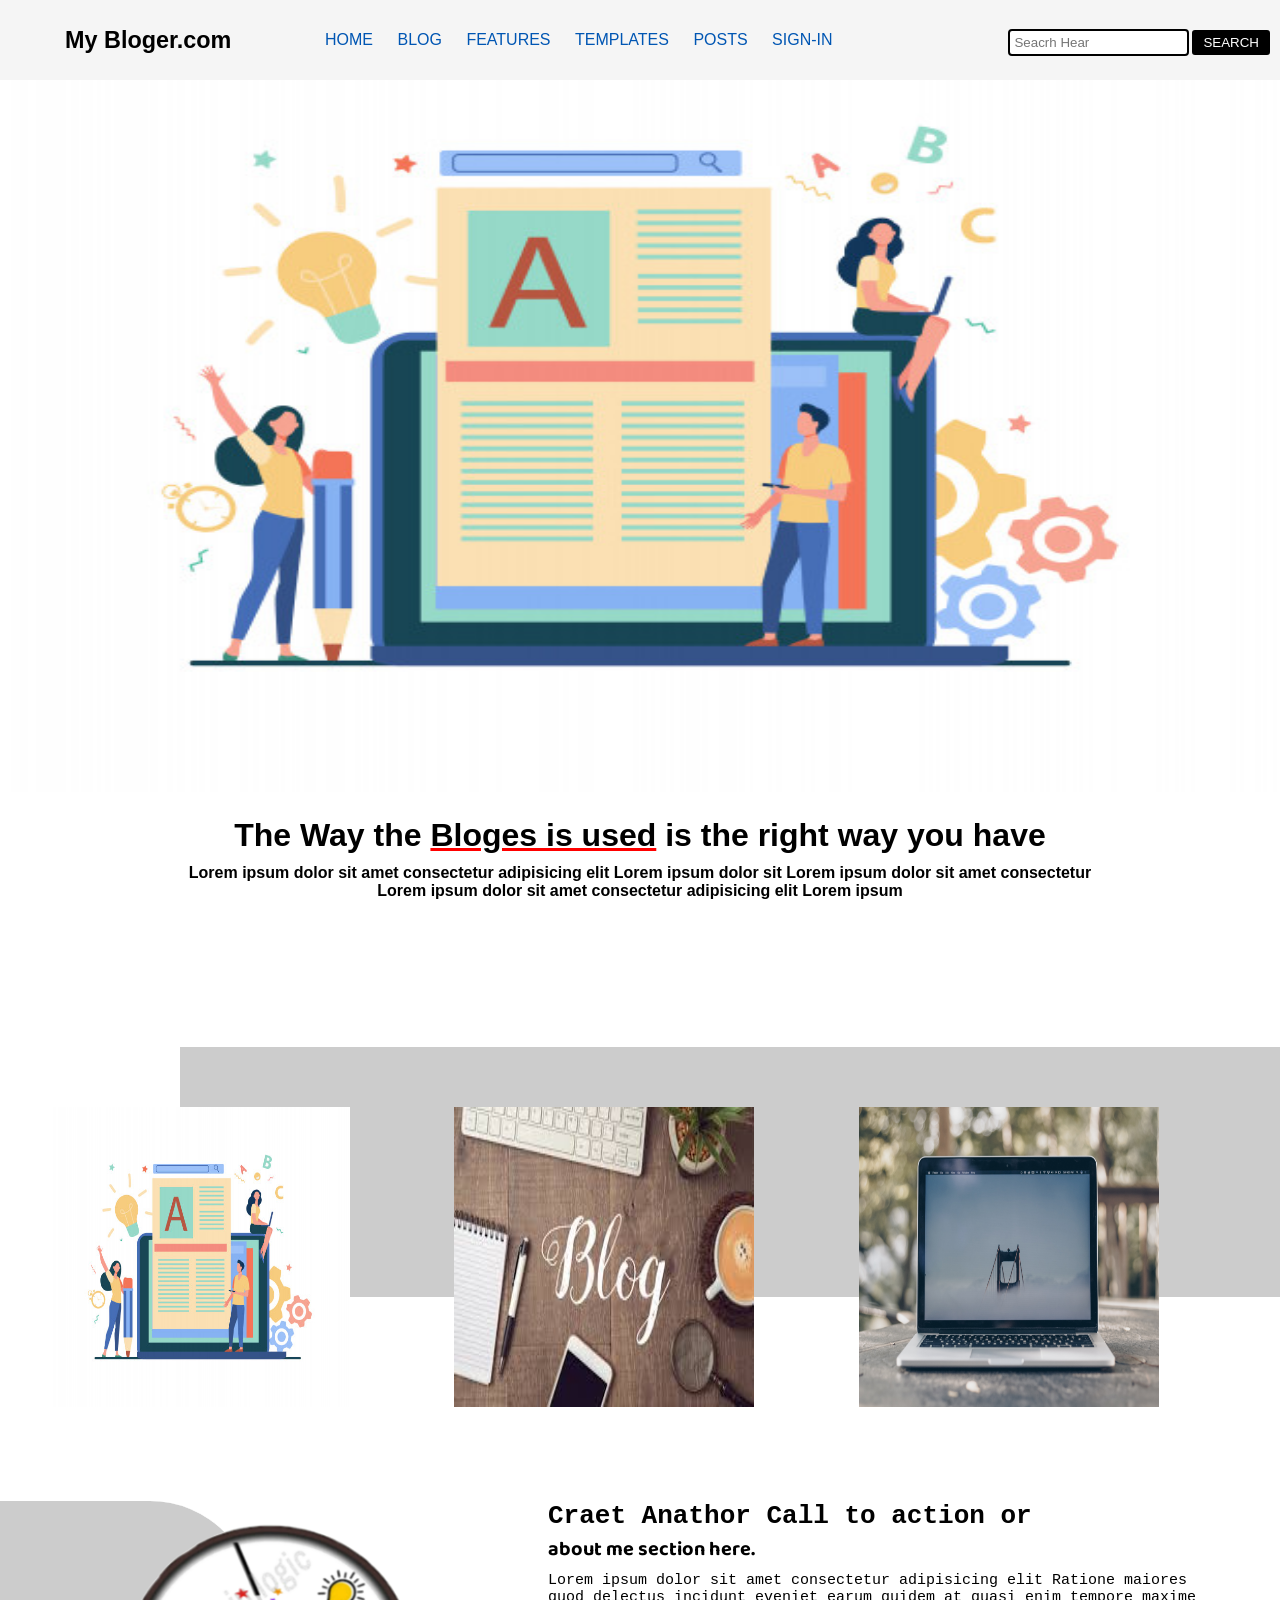
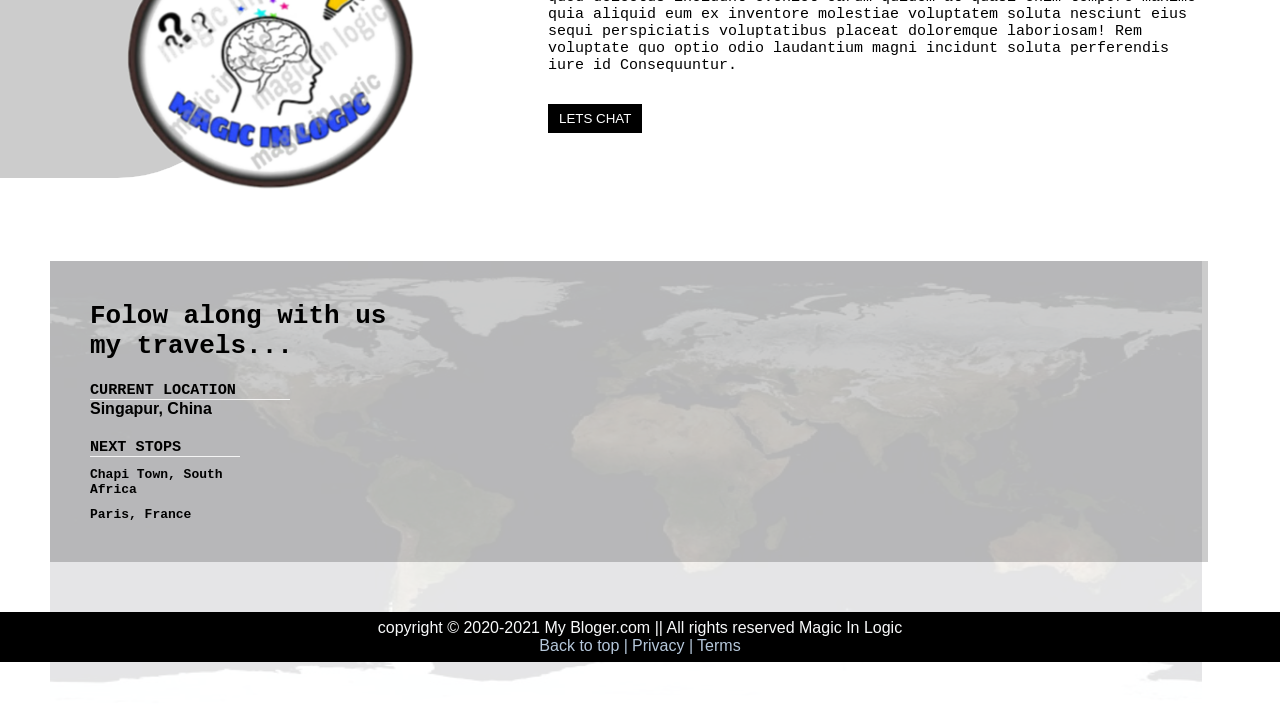
==== commit 9ffbe51c: "Initial commit" ====
--- a/html/index.html
+++ b/html/index.html
@@ -8,11 +8,11 @@
     <link rel="stylesheet" href="../css/style.css">
     <link rel="stylesheet" href="../css/Responcive.css">
 </head>
-
 <body>
+    <!-- thanks to laskhya -->
     <div class="contaner">
         <header class="navigation h-nav-resp" id="navigation">
-            <div class="hamburger" id="burger">
+            <div class="hamburger" id="showhide">
                 <div class="lines"></div>
                 <div class="lines"></div>
                 <div class="lines"></div>
@@ -20,21 +20,21 @@
             <div class="left" id="leftnav">
                 <h3>My Bloger.com</h3>  
             </div>
-            <div class="center v-class-resp" id="navlist">
+            <div class="center " id="navlist">
                 <ul>
                     <li>
-                        <a href="#">TEMPLATES</a>
+                        <a href="#">HOME</a>
                         <a href="#">BLOG</a>
                         <a href="#">FEATURES</a>
+                        <a href="#">TEMPLATES</a>
                         <a href="#">POSTS</a>
-                        <a href="#">HEADERS</a>
                         <a href="#">SIGN-IN</a>
                     </li>
                 </ul>
             </div>
-            <div class="right v-class-resp" id="rightnav">
+            <div class="right" id="rightnav">
                 <input type="text" id="serch" class="serch" placeholder="Seacrh Hear">
-                <input type="button" value="button" id="button" class="button btn">
+                <input type="button" value="search" id="button" class="button btn">
             </div>
         </header>
         <div class="front">
--- a/css/style.css
+++ b/css/style.css
@@ -9,9 +9,11 @@
   background-color: whitesmoke;
   display: flex;
   height: 80px;
+  position: fixed;
   align-items: center;
   justify-content: center;
   text-align: center;
+  transition: 1s;
   width: 100%;
 }
 .navigation div {
@@ -134,6 +136,7 @@
   outline: none;
 }
 .button {
+  text-transform: uppercase;
   padding: 3px 9px;
 }
 .bottom-end img{
--- a/css/Responcive.css
+++ b/css/Responcive.css
@@ -1,6 +1,6 @@
 @media only screen and (max-width: 1080px) {
   body{
-    width: 100%;
+    width: 111vw;
     height: 100%;
   }
   *{
@@ -15,7 +15,6 @@
     text-align: right;
   }
   .left{
-    position: relative;
     position: absolute;
     left: -22px;
     width: 100%;
@@ -23,11 +22,13 @@
     margin: auto;
 }
 .right {   
-   top: 152px;
+  position: absolute;
+  top: 152px;
   width: 100%;
   text-align: center;
-  justify-content: center;
+  justify-content: center;  
   align-items: center;
+  right: 0;
 }
 .center {
     text-align: center;
@@ -72,6 +73,7 @@
     justify-content: center;
     height: 30px;
     text-align: center;
+    z-index: 11111;
   }
   .lines {
     margin: 2px 0;
@@ -83,7 +85,15 @@
   .h-nav-resp {
     height: 240px;
   }
+  .v-inp-resp {
+    opacity: 0;
+    display: none;
+  }
   .v-class-resp {
-    /* opacity: 0; */
+    opacity: 0;
+    display: none;
+  }
+  .imagesback img{
+    padding: 90px 28px;
   }
 }
